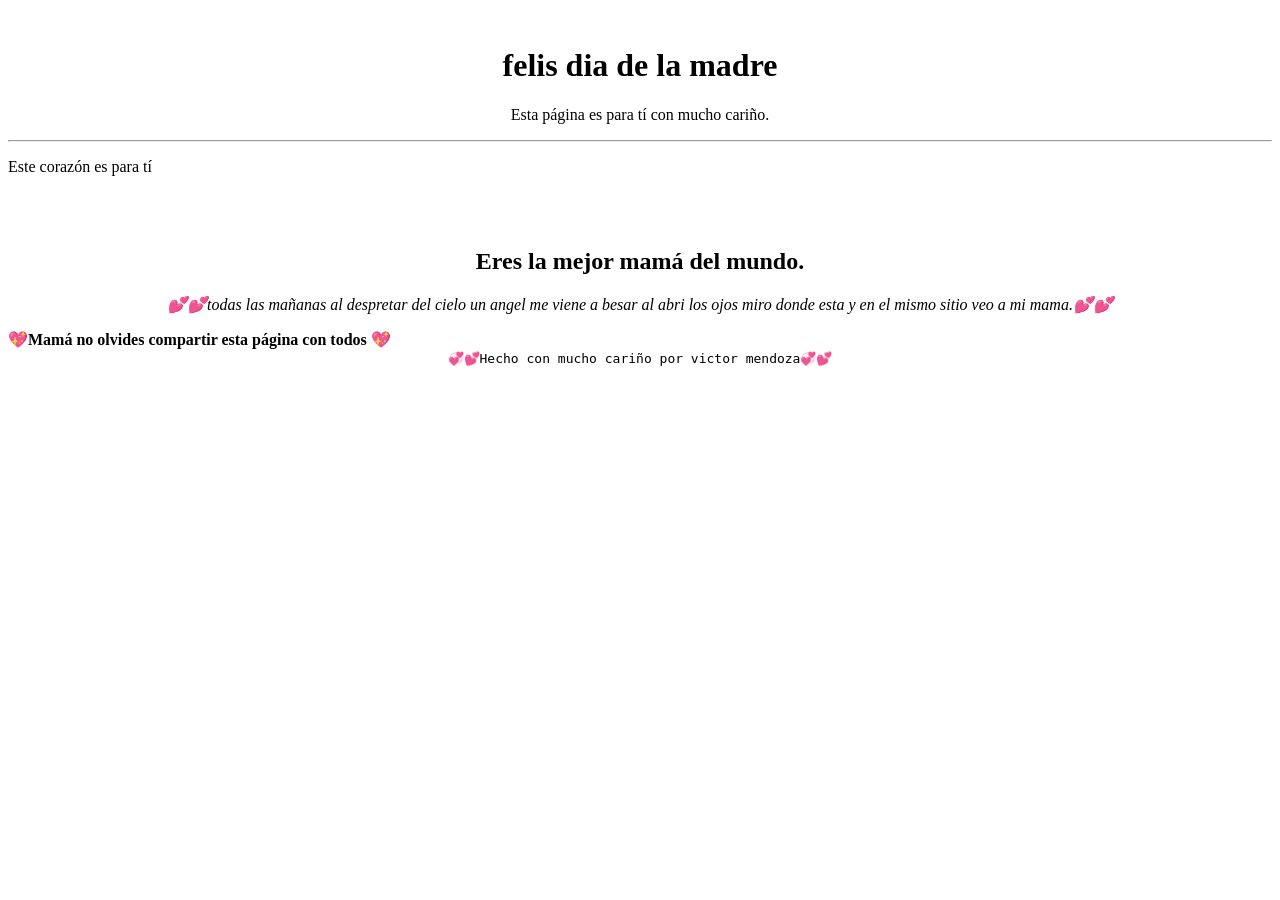
==== docs/index.html @ 90a27289 "1" ====
<!DOCTYPE html>
<html lang="en">
<head>
  <meta charset="UTF-8">
  <meta name="viewport" content="width=device-width, initial-scale=1.0">
  <title>💕 lucy arotoma 💕</title>
</head>
<body>
  <header>
    <div style="width: 100%; text-align: center;">
      <img width="200px" src="https://tse2.mm.bing.net/th/id/OIP.tnbT38kGY3yY0z0gsshfdAAAAA?rs=1&pid=ImgDetMain&o=7&rm=3" alt="">
    </div>
    <h1 style="text-align: center;">
      felis dia de la madre
    </h1>
    <p style="text-align: center;">
      Esta página es para tí con mucho cariño.
    </p>
    <hr>
  </header>
  <main>
    <p>

      Este corazón es para tí
      
    </p>
    <br>
    <div style="width: 100%; text-align: center;">
      <img style="width: 100%; max-width: 400px;" src="https://tse1.mm.bing.net/th/id/OIP.IkLHC3bJBGNPCFRtoQX-lgHaGB?rs=1&pid=ImgDetMain&o=7&rm=3" alt="">
    </div>
    <h2 style="text-align: center;">

      Eres la mejor mamá del mundo.

      </h2>
    <p style="text-align: center;">
      <em>
        
        💕💕todas las mañanas
        al despretar del
        cielo un angel
        me viene a besar
        al abri los ojos
        miro donde esta
        y en el mismo 
        sitio veo a mi
        mama.💕💕
    
    </main> 
    
</del>

      </em>
    </p>
    <strong>
      💖Mamá no olvides compartir esta página con todos 💖
    </strong>
  </main>
  <footer  style="text-align: center;">
    <code>

      💞💕Hecho con mucho cariño por victor mendoza💞💕

    </code>
  </footer>
</body>
</html>
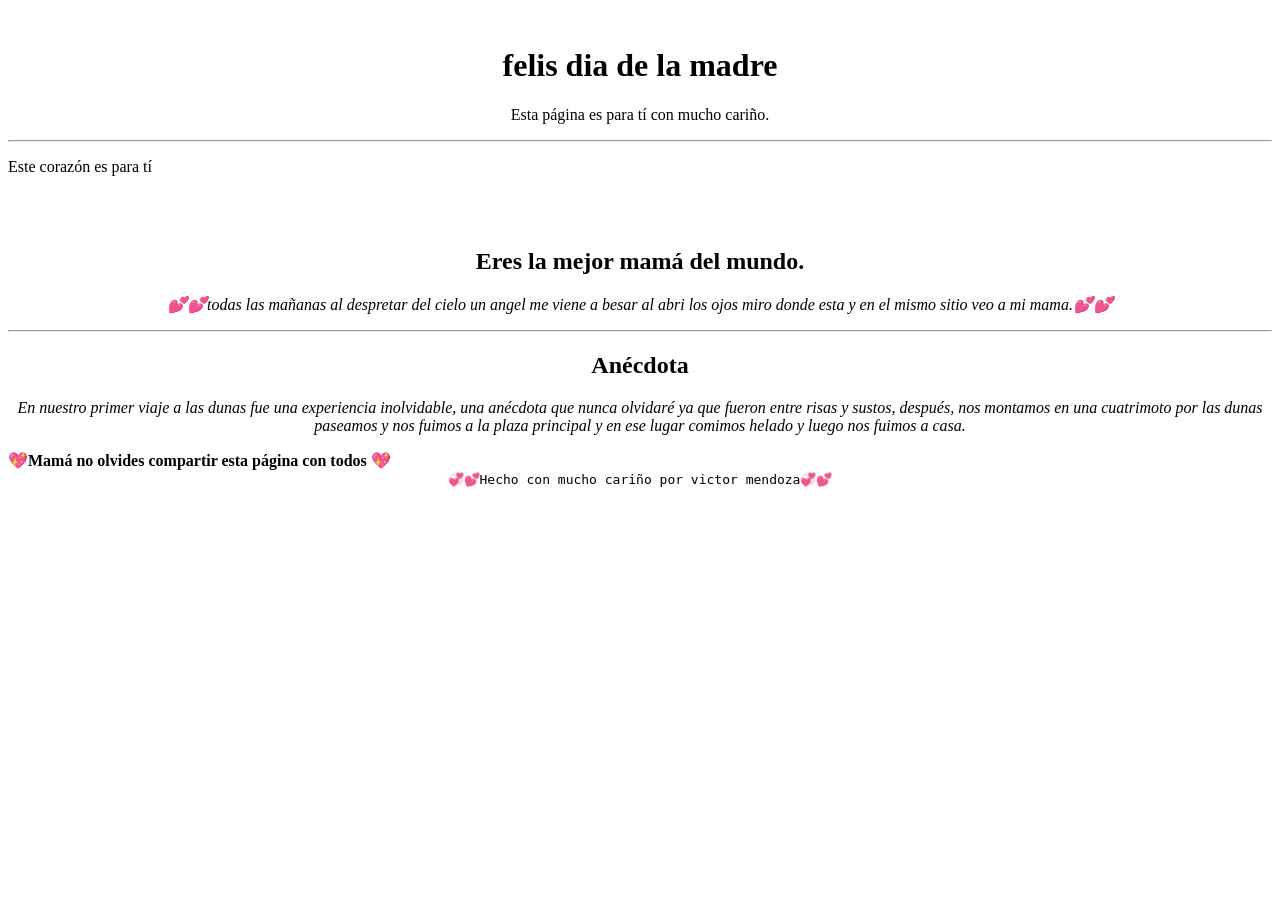
==== commit e3fa056f: "." ====
--- a/docs/index.html
+++ b/docs/index.html
@@ -45,11 +45,17 @@
         y en el mismo 
         sitio veo a mi
         mama.💕💕
-    
-    </main> 
-    
-</del>
+      </em>
+    </p>
+    <hr>
+    <h2 style="text-align: center;">
 
+      Anécdota
+
+      </h2>
+    <p style="text-align: center;">
+      <em>
+        En nuestro primer viaje a las dunas fue una experiencia inolvidable, una anécdota que nunca olvidaré ya que fueron entre risas y sustos, después, nos montamos en una cuatrimoto por las dunas paseamos y nos fuimos a la plaza principal y en ese lugar comimos helado y luego nos fuimos a casa.  
       </em>
     </p>
     <strong>
